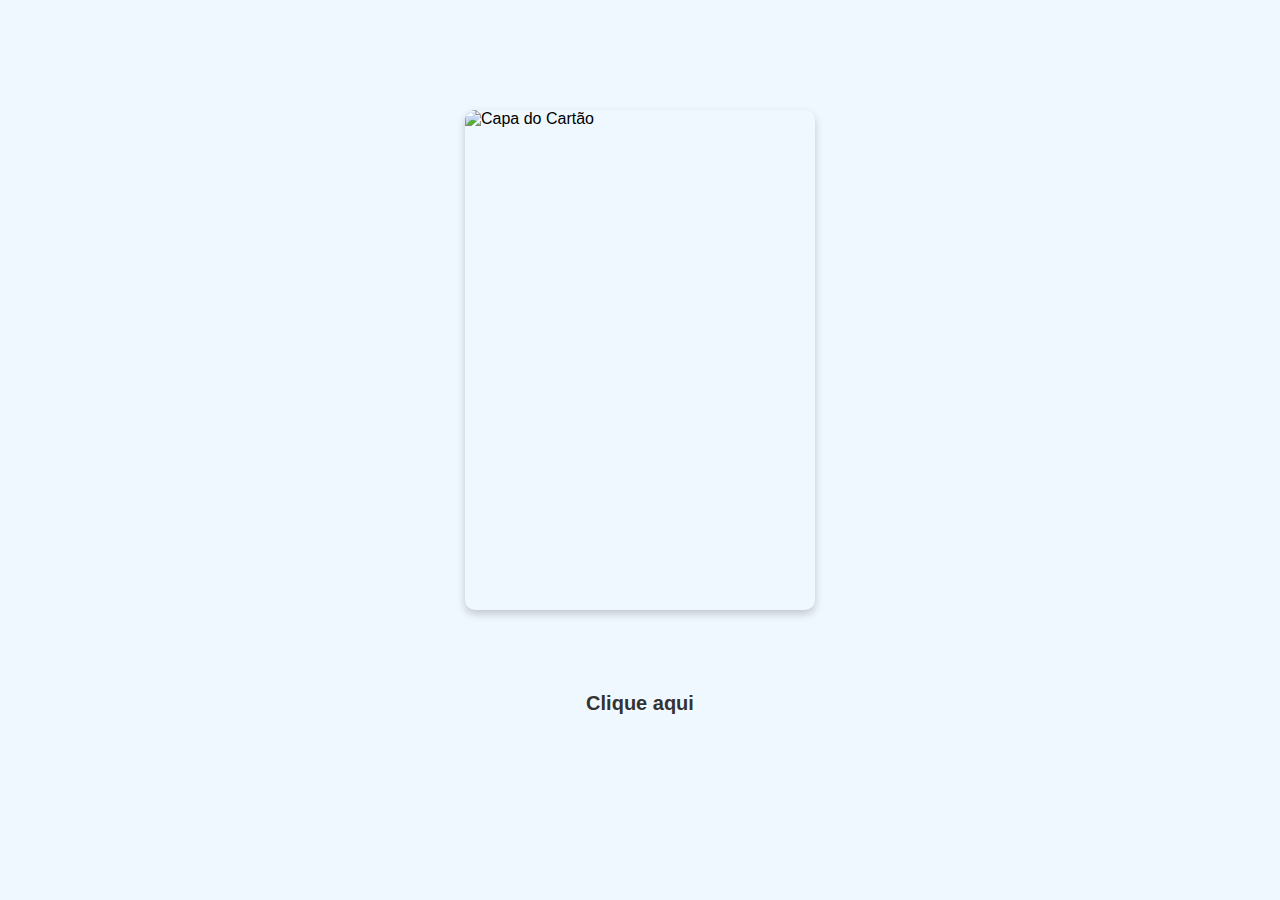
==== 10.html @ bda4285c "Add files via upload" ====
<!DOCTYPE html>
<html lang="pt">
<head>
  <meta charset="UTF-8">
  <meta name="viewport" content="width=device-width, initial-scale=1.0">
  <title>Cartão de Natal - clique nele</title>
  <style>
    body {
      margin: 0;
      display: flex;
      border-top: 0cap;
      justify-content: center;
      align-items: center;
      height: 80vh;
      background-color: #f0f8ff;
      font-family: 'Arial', sans-serif;
      position: relative;
    }

    .card {
      width: 350px; /* Tamanho do cartão */
     height: 80vh; /* Ajusta altura para caber melhor em dispositivos móveis */
      max-height: 500px;
      position: relative;
        border-top: 0cap;
      cursor: pointer;
      transition: transform 1s ease-in-out;
      box-shadow: 0px 4px 8px rgba(0, 0, 0, 0.2);
      border-radius: 10px;
      overflow: hidden;
    }

    .card img.capa {
      width: 100%;
      height: 100%;
      object-fit: cover;
    }

    .inside {
      position: absolute;
      top: 0;
      left: 0;
      width: 100%;
      height: 100%;
      display: flex;
      flex-direction: column;
      justify-content: flex-end; /* Posiciona o conteúdo para a base */
      align-items: center;
      text-align: center;
      padding: 20px;
      box-sizing: border-box;
      opacity: 0;
      visibility: hidden;
      transition: opacity 0.5s ease-in-out, visibility 0.5s ease-in-out;
    }

    .inside img {
      width: 100%;
      height: 100%;
      object-fit: cover;
      position: absolute;
      top: 0;
      left: 0;
      z-index: -1; /* Coloca a imagem no fundo */
    }

    .inside h2 {
      font-size: 22px;
      margin-bottom: 10px;
      color: white;
      text-shadow: 2px 2px 5px #000;
    }

    .inside p {
      font-size: 18px;
      line-height: 1.5;
      color: white;
      text-shadow: 2px 2px 5px #000;
      margin-bottom: 30px; /* Adiciona uma margem para o texto não grudar na parte inferior */
    }

    .card.open .inside {
      opacity: 1;
      visibility: visible;
    }

    .card.open img.capa {
      opacity: 0;
      visibility: hidden;
    }

    /* Ajuste para o "Clique aqui" ficar fora do cartão, rente à borda inferior */
    .click-here {
      position: absolute;
      bottom: 5px; /* Agora ele está rente à borda inferior */
      left: 50%;
      transform: translateX(-50%);
      font-size: 20px;
      font-weight: bold;
      color: #333;
      text-shadow: 1px 1px 3px rgba(255, 255, 255, 0.7);
      pointer-events: auto;
      z-index: 1;
    }

    /* Garante que o "Clique aqui" fique visível fora do cartão */
    .card.open + .click-here {
      display: none; /* Esconde o "Clique aqui" quando o cartão for aberto */
    }
  </style>
</head>
<body>
  <!-- "Clique aqui" Fora do Cartão -->
  <div class="click-here" onclick="openCard()">Clique aqui</div>

  <div class="card" onclick="openCard()">
    <!-- Capa -->
    <img class="capa" src="capa 10.jpg" alt="Capa do Cartão">

    <!-- Dentro -->
    <div class="inside">
      <img src="dentro.jpg" alt="Fundo de Natal"> <!-- Imagem de dentro -->
      <p id="message"></p>
    </div>
  </div>

   <audio id="jingle-bell" src="jingle-bells-violin-loop-8645.mp3"></audio>

  <script>
    // Lista de frases
    const phrases = [
      "Que este Natal traga a renovação de todos os seus sonhos.",
    
    ];

    function openCard() {
      const card = document.querySelector('.card');
      const message = document.getElementById('message');
      const audio = document.getElementById('jingle-bell');
      const clickHere = document.querySelector('.click-here');

      // Abrir cartão
      card.classList.add('open');

      // Esconder o botão "Clique aqui" quando o cartão for aberto
      clickHere.style.display = 'none';

      // Frase aleatória
      const randomIndex = Math.floor(Math.random() * phrases.length);
      message.textContent = phrases[randomIndex];

      // Música
      audio.play();
    }
  </script>
</body>
</html>
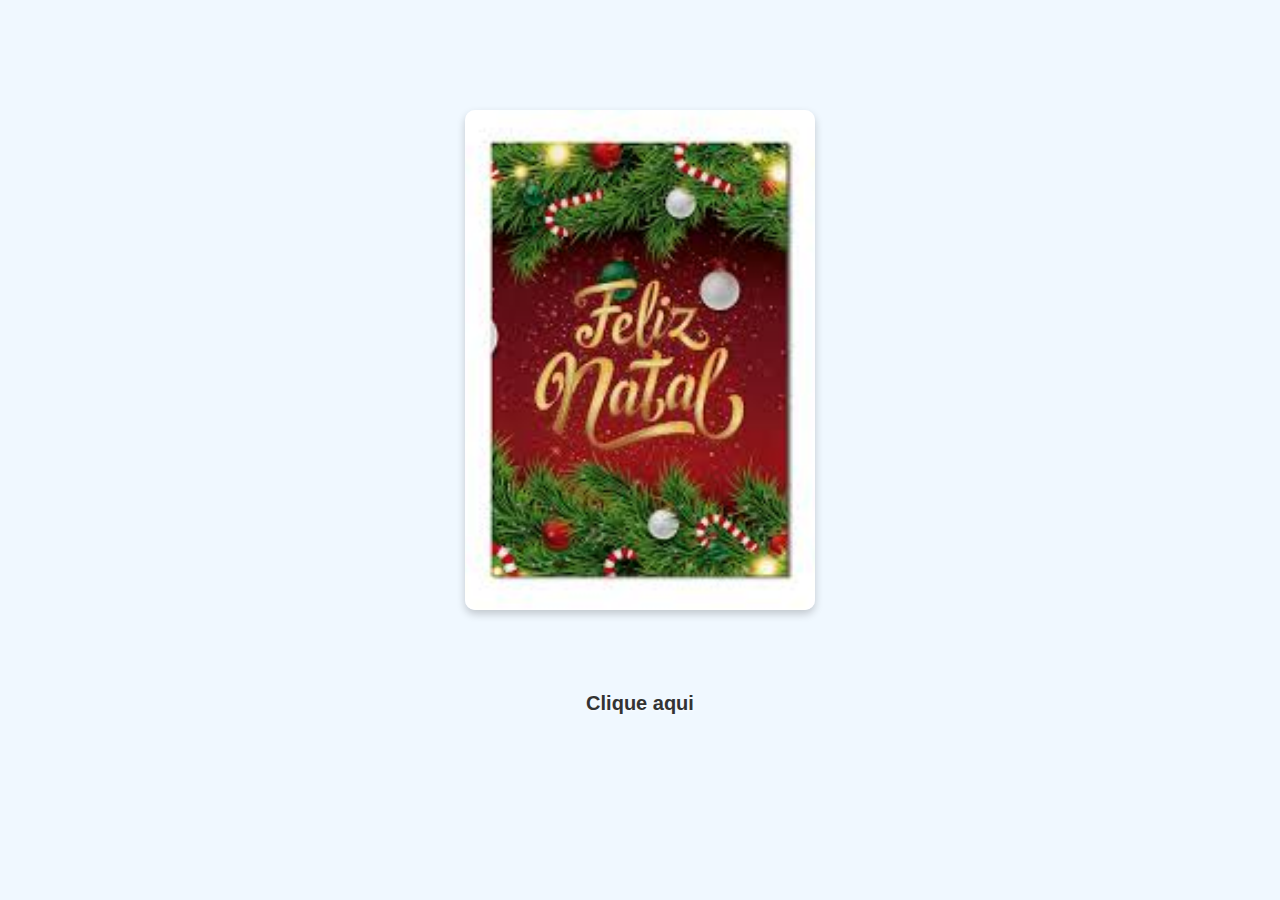
==== commit 7c6c8a8a: "Update 10.html" ====
--- a/10.html
+++ b/10.html
@@ -115,7 +115,7 @@
 
   <div class="card" onclick="openCard()">
     <!-- Capa -->
-    <img class="capa" src="capa 10.jpg" alt="Capa do Cartão">
+    <img class="capa" src="capa10.jfif" alt="Capa do Cartão">
 
     <!-- Dentro -->
     <div class="inside">
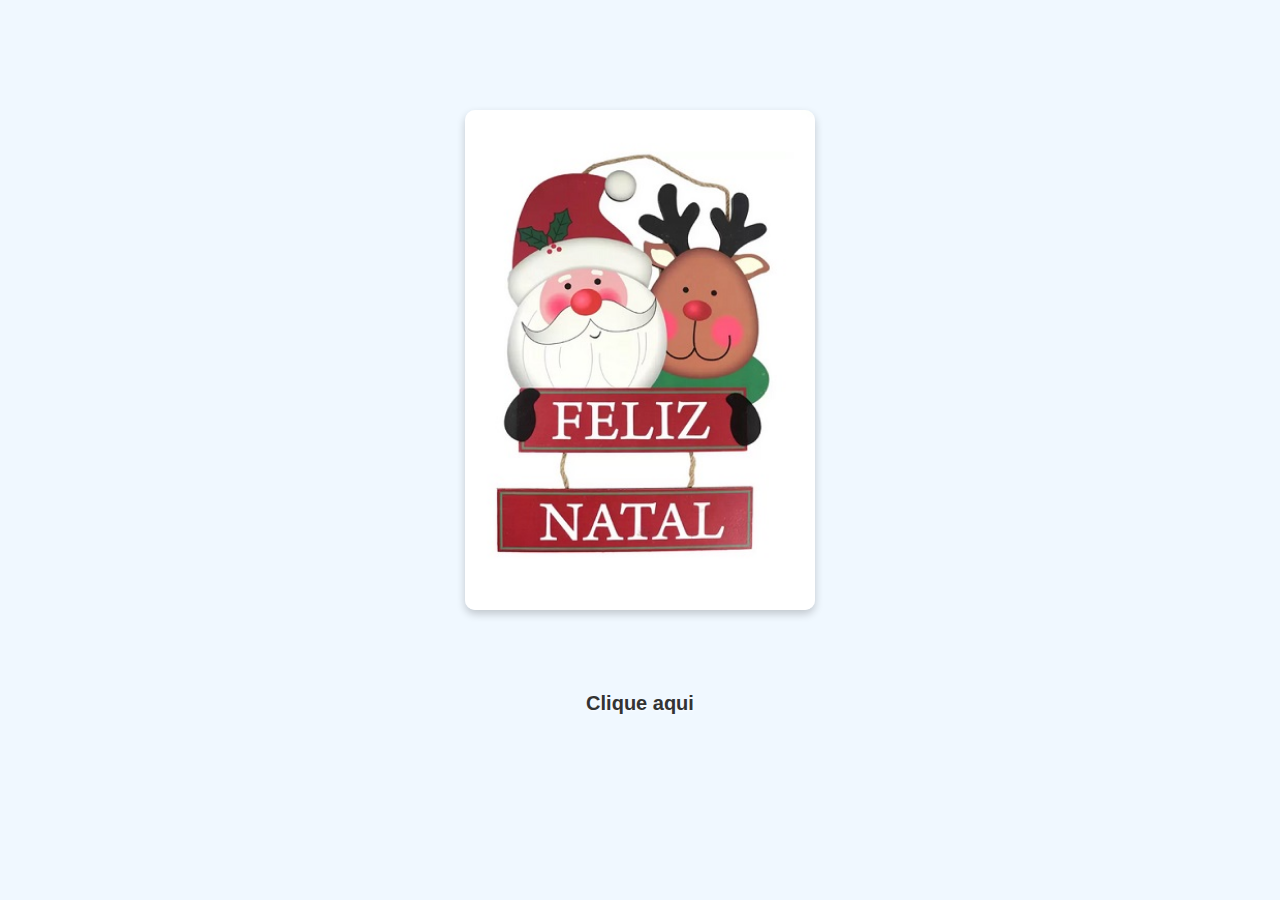
==== commit f9646da1: "Update 10.html" ====
--- a/10.html
+++ b/10.html
@@ -115,7 +115,7 @@
 
   <div class="card" onclick="openCard()">
     <!-- Capa -->
-    <img class="capa" src="capa10.jfif" alt="Capa do Cartão">
+    <img class="capa" src="capa10.jpg" alt="Capa do Cartão">
 
     <!-- Dentro -->
     <div class="inside">
